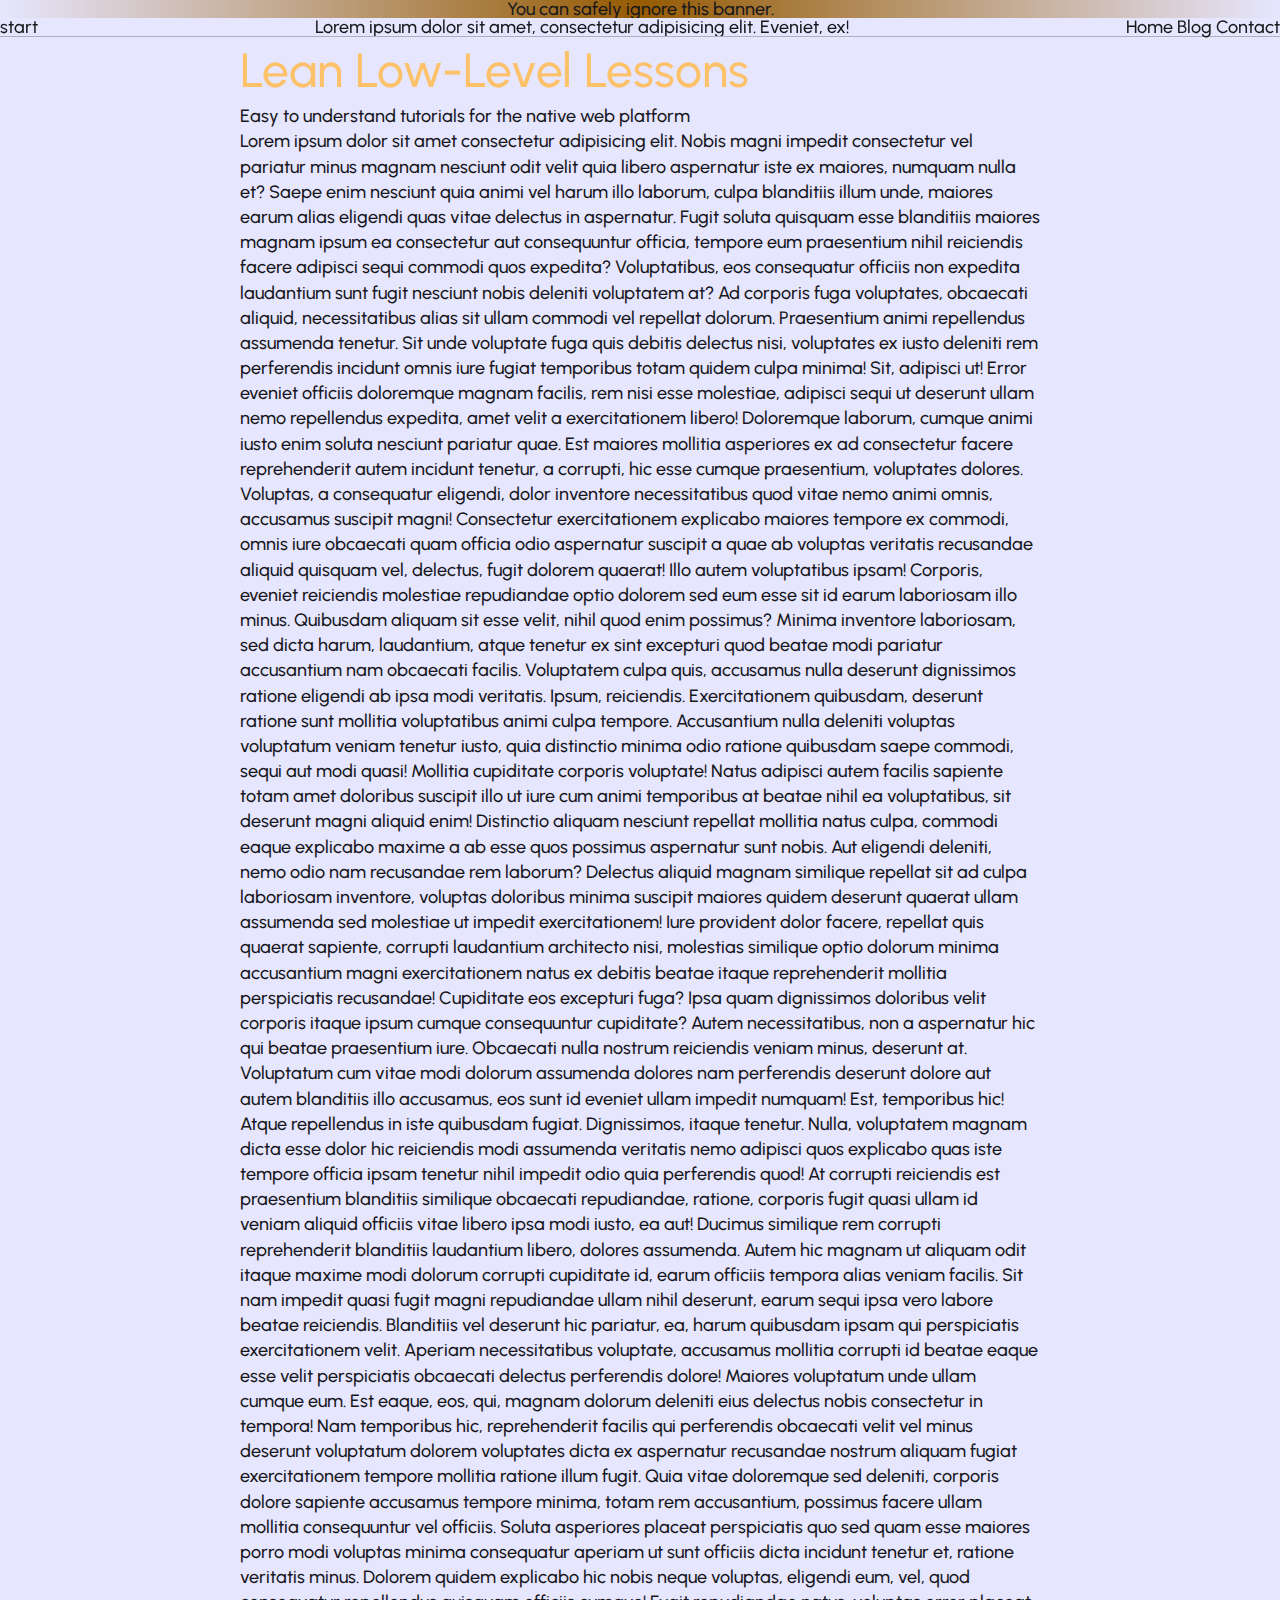
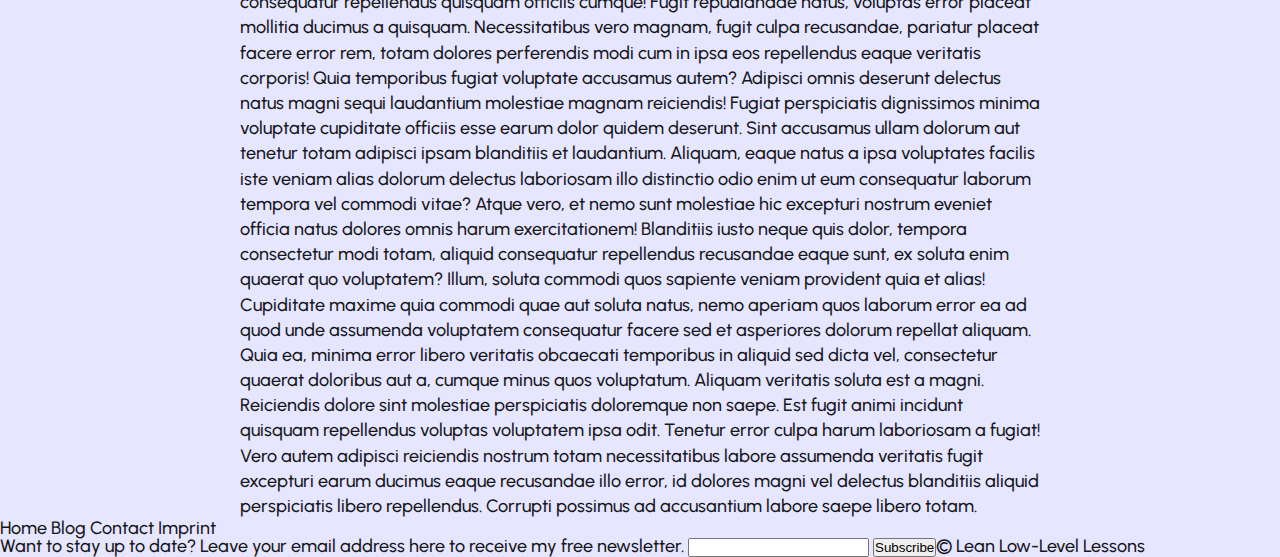
==== index.html @ 9b85d765 "initial commit" ====
<!DOCTYPE html>
<html lang="en">
<head>
  <!-- Technical -->
  <meta charset="utf-8">
  <meta name="viewport" content="width=device-width, initial-scale=1.0">
  <link rel="icon" href="image/favicon.svg" type="image/svg+xml">
  <link rel="apple-touch-icon" href="image/favicon.svg" type="image/svg+xml">
  <link rel="manifest" href="manifest.json">
  <meta name="theme-color" content="#fefefe">
  <meta name="msapplication-TileColor" content="#fefefe">
  <meta name="msapplication-TileImage" content="image/favicon.svg">
  <meta name="apple-mobile-web-app-capable" content="yes">
  <meta name="apple-mobile-web-app-status-bar-style" content="black-translucent">
  <title>Lean Low-Level Lessons</title>

  <!-- Styles -->
  <link rel="stylesheet" href="theme/default/reset.css" data-theme="default">
  <link rel="stylesheet" href="theme/default/font.css" data-theme="default">
  <link rel="stylesheet" href="theme/default/main.css" data-theme="default">
  <link rel="stylesheet" href="theme/default/variant/dark.css" media="(prefers-color-scheme: dark)" data-theme-variant="dark">
  <link rel="stylesheet" href="theme/default/variant/light.css" media="(not (prefers-color-scheme: dark))" data-theme-variant="light">

  <!-- Scripts -->
  <script src="lib/main.js" defer></script>

  <!-- SEO -->
  <meta name="author" content="Lean Low-Level Lessons">
  <meta name="description" content="Quality lessons for low-level web development in short and easy to understand videos and examples.">
  <meta name="keywords" content="low-level, web development, html, css, javascript, nginx">
  <meta name="language" content="English">
  <meta name="revisit-after" content="7 days">
  <meta name="robots" content="index, follow">

  <!-- Social Media -->
  <meta property="og:title" content="Lean Low-Level Lessons">
  <meta property="og:image" content="https://llll.dev/static/image/og-image.jpg">
  <meta property="og:description" content="Quality lessons for low-level web development in short and easy to understand videos and examples.">
  <meta property="og:locale" content="en_US">
  <meta property="og:type" content="website">

  <meta name="twitter:card" content="summary_large_image">
  <meta name="twitter:image" content="https://llll.dev/static/image/og-image.jpg">
  <meta name="twitter:title" content="Lean Low-Level Lessons">
  <meta name="twitter:description" content="Quality lessons for low-level web development in short and easy to understand videos and examples.">

</head>
<body>
  <aside class="site-banner">
    You can safely ignore this banner.
  </aside>

  <header class="site-header">
    <section class="start">
      start
    </section>

    <section class="center">
      Lorem ipsum dolor sit amet, consectetur adipisicing elit. Eveniet, ex!
    </section>

    <section class="end">
      <nav class="site-nav">
        <a href="index.html">Home</a>
        <a href="blog.html">Blog</a>
        <a href="contact.html">Contact</a>
      </nav>
    </section>
  </header>

  <main class="site-content">
    <h1>Lean Low-Level Lessons</h1>
    <p>Easy to understand tutorials for the native web platform</p>
    Lorem ipsum dolor sit amet consectetur adipisicing elit. Nobis magni impedit consectetur vel pariatur minus magnam nesciunt odit velit quia libero aspernatur iste ex maiores, numquam nulla et? Saepe enim nesciunt quia animi vel harum illo laborum, culpa blanditiis illum unde, maiores earum alias eligendi quas vitae delectus in aspernatur. Fugit soluta quisquam esse blanditiis maiores magnam ipsum ea consectetur aut consequuntur officia, tempore eum praesentium nihil reiciendis facere adipisci sequi commodi quos expedita? Voluptatibus, eos consequatur officiis non expedita laudantium sunt fugit nesciunt nobis deleniti voluptatem at? Ad corporis fuga voluptates, obcaecati aliquid, necessitatibus alias sit ullam commodi vel repellat dolorum. Praesentium animi repellendus assumenda tenetur. Sit unde voluptate fuga quis debitis delectus nisi, voluptates ex iusto deleniti rem perferendis incidunt omnis iure fugiat temporibus totam quidem culpa minima! Sit, adipisci ut! Error eveniet officiis doloremque magnam facilis, rem nisi esse molestiae, adipisci sequi ut deserunt ullam nemo repellendus expedita, amet velit a exercitationem libero! Doloremque laborum, cumque animi iusto enim soluta nesciunt pariatur quae. Est maiores mollitia asperiores ex ad consectetur facere reprehenderit autem incidunt tenetur, a corrupti, hic esse cumque praesentium, voluptates dolores. Voluptas, a consequatur eligendi, dolor inventore necessitatibus quod vitae nemo animi omnis, accusamus suscipit magni! Consectetur exercitationem explicabo maiores tempore ex commodi, omnis iure obcaecati quam officia odio aspernatur suscipit a quae ab voluptas veritatis recusandae aliquid quisquam vel, delectus, fugit dolorem quaerat! Illo autem voluptatibus ipsam! Corporis, eveniet reiciendis molestiae repudiandae optio dolorem sed eum esse sit id earum laboriosam illo minus. Quibusdam aliquam sit esse velit, nihil quod enim possimus? Minima inventore laboriosam, sed dicta harum, laudantium, atque tenetur ex sint excepturi quod beatae modi pariatur accusantium nam obcaecati facilis. Voluptatem culpa quis, accusamus nulla deserunt dignissimos ratione eligendi ab ipsa modi veritatis. Ipsum, reiciendis. Exercitationem quibusdam, deserunt ratione sunt mollitia voluptatibus animi culpa tempore. Accusantium nulla deleniti voluptas voluptatum veniam tenetur iusto, quia distinctio minima odio ratione quibusdam saepe commodi, sequi aut modi quasi! Mollitia cupiditate corporis voluptate! Natus adipisci autem facilis sapiente totam amet doloribus suscipit illo ut iure cum animi temporibus at beatae nihil ea voluptatibus, sit deserunt magni aliquid enim! Distinctio aliquam nesciunt repellat mollitia natus culpa, commodi eaque explicabo maxime a ab esse quos possimus aspernatur sunt nobis. Aut eligendi deleniti, nemo odio nam recusandae rem laborum? Delectus aliquid magnam similique repellat sit ad culpa laboriosam inventore, voluptas doloribus minima suscipit maiores quidem deserunt quaerat ullam assumenda sed molestiae ut impedit exercitationem! Iure provident dolor facere, repellat quis quaerat sapiente, corrupti laudantium architecto nisi, molestias similique optio dolorum minima accusantium magni exercitationem natus ex debitis beatae itaque reprehenderit mollitia perspiciatis recusandae! Cupiditate eos excepturi fuga? Ipsa quam dignissimos doloribus velit corporis itaque ipsum cumque consequuntur cupiditate? Autem necessitatibus, non a aspernatur hic qui beatae praesentium iure. Obcaecati nulla nostrum reiciendis veniam minus, deserunt at. Voluptatum cum vitae modi dolorum assumenda dolores nam perferendis deserunt dolore aut autem blanditiis illo accusamus, eos sunt id eveniet ullam impedit numquam! Est, temporibus hic! Atque repellendus in iste quibusdam fugiat. Dignissimos, itaque tenetur. Nulla, voluptatem magnam dicta esse dolor hic reiciendis modi assumenda veritatis nemo adipisci quos explicabo quas iste tempore officia ipsam tenetur nihil impedit odio quia perferendis quod! At corrupti reiciendis est praesentium blanditiis similique obcaecati repudiandae, ratione, corporis fugit quasi ullam id veniam aliquid officiis vitae libero ipsa modi iusto, ea aut! Ducimus similique rem corrupti reprehenderit blanditiis laudantium libero, dolores assumenda. Autem hic magnam ut aliquam odit itaque maxime modi dolorum corrupti cupiditate id, earum officiis tempora alias veniam facilis. Sit nam impedit quasi fugit magni repudiandae ullam nihil deserunt, earum sequi ipsa vero labore beatae reiciendis. Blanditiis vel deserunt hic pariatur, ea, harum quibusdam ipsam qui perspiciatis exercitationem velit. Aperiam necessitatibus voluptate, accusamus mollitia corrupti id beatae eaque esse velit perspiciatis obcaecati delectus perferendis dolore! Maiores voluptatum unde ullam cumque eum. Est eaque, eos, qui, magnam dolorum deleniti eius delectus nobis consectetur in tempora! Nam temporibus hic, reprehenderit facilis qui perferendis obcaecati velit vel minus deserunt voluptatum dolorem voluptates dicta ex aspernatur recusandae nostrum aliquam fugiat exercitationem tempore mollitia ratione illum fugit. Quia vitae doloremque sed deleniti, corporis dolore sapiente accusamus tempore minima, totam rem accusantium, possimus facere ullam mollitia consequuntur vel officiis. Soluta asperiores placeat perspiciatis quo sed quam esse maiores porro modi voluptas minima consequatur aperiam ut sunt officiis dicta incidunt tenetur et, ratione veritatis minus. Dolorem quidem explicabo hic nobis neque voluptas, eligendi eum, vel, quod consequatur repellendus quisquam officiis cumque! Fugit repudiandae natus, voluptas error placeat mollitia ducimus a quisquam. Necessitatibus vero magnam, fugit culpa recusandae, pariatur placeat facere error rem, totam dolores perferendis modi cum in ipsa eos repellendus eaque veritatis corporis! Quia temporibus fugiat voluptate accusamus autem? Adipisci omnis deserunt delectus natus magni sequi laudantium molestiae magnam reiciendis! Fugiat perspiciatis dignissimos minima voluptate cupiditate officiis esse earum dolor quidem deserunt. Sint accusamus ullam dolorum aut tenetur totam adipisci ipsam blanditiis et laudantium. Aliquam, eaque natus a ipsa voluptates facilis iste veniam alias dolorum delectus laboriosam illo distinctio odio enim ut eum consequatur laborum tempora vel commodi vitae? Atque vero, et nemo sunt molestiae hic excepturi nostrum eveniet officia natus dolores omnis harum exercitationem! Blanditiis iusto neque quis dolor, tempora consectetur modi totam, aliquid consequatur repellendus recusandae eaque sunt, ex soluta enim quaerat quo voluptatem? Illum, soluta commodi quos sapiente veniam provident quia et alias! Cupiditate maxime quia commodi quae aut soluta natus, nemo aperiam quos laborum error ea ad quod unde assumenda voluptatem consequatur facere sed et asperiores dolorum repellat aliquam. Quia ea, minima error libero veritatis obcaecati temporibus in aliquid sed dicta vel, consectetur quaerat doloribus aut a, cumque minus quos voluptatum. Aliquam veritatis soluta est a magni. Reiciendis dolore sint molestiae perspiciatis doloremque non saepe. Est fugit animi incidunt quisquam repellendus voluptas voluptatem ipsa odit. Tenetur error culpa harum laboriosam a fugiat! Vero autem adipisci reiciendis nostrum totam necessitatibus labore assumenda veritatis fugit excepturi earum ducimus eaque recusandae illo error, id dolores magni vel delectus blanditiis aliquid perspiciatis libero repellendus. Corrupti possimus ad accusantium labore saepe libero totam.
  </main>


  <nav aria-label="Footer" class="site-footer-nav">
    <a href="index.html">Home</a>
    <a href="blog.html">Blog</a>
    <a href="contact.html">Contact</a>
    <a>Imprint</a>
  </nav>

  <footer class="site-footer">
    <section class="start">
      Want to stay up to date? Leave your email address here to receive my free newsletter.
      <input type="text">
      <input type="submit" value="Subscribe">
    </section>
    <section class="end">
      &copy; Lean Low-Level Lessons
    </section>
  </footer>
</body>
</html>
---- theme/default/font.css ----
@import url('https://fonts.googleapis.com/css2?family=Urbanist:ital,wght@0,100..900;1,100..900&display=swap');
---- theme/default/main.css ----
:root {
  /* Global */
  --g-border-radius-xs: 0.125rem;
  --g-border-radius-sm: 0.25rem;
  --g-border-radius-md: 0.5rem;
  --g-border-radius-lg: 1rem;
  --g-border-radius-xl: 2rem;

  --g-border-width-px: 1px;
  --g-border-width-xs: 0.0625rem;
  --g-border-width-sm: 0.125rem;
  --g-border-width-md: 0.25rem;
  --g-border-width-lg: 0.5rem;
  --g-border-width-xl: 1rem;

  --g-spacing-1: 0.25rem;
  --g-spacing-2: 0.5rem;
  --g-spacing-3: 0.75rem;
  --g-spacing-4: 1rem;
  --g-spacing-5: 1.25rem;
  --g-spacing-6: 1.5rem;
  --g-spacing-7: 1.75rem;
  --g-spacing-8: 2rem;
  --g-spacing-16: 4rem;
  --g-spacing-24: 6rem;
  --g-spacing-32: 8rem;

  --g-content-width-max: 50rem;

  /* Colors */
  --c-primary-50: hsl(36, 96%, 95%);
  --c-primary-100: hsl(36, 96%, 90%);
  --c-primary-200: hsl(36, 96%, 80%);
  --c-primary-300: hsl(36, 96%, 70%);
  --c-primary-400: hsl(36, 96%, 60%);
  --c-primary-500: hsl(36, 96%, 50%);
  --c-primary-600: hsl(36, 96%, 40%);
  --c-primary-700: hsl(36, 96%, 30%);
  --c-primary-800: hsl(36, 96%, 20%);
  --c-primary-900: hsl(36, 96%, 10%);

  --c-secondary-50: hsl(216, 96%, 95%);
  --c-secondary-100: hsl(216, 96%, 90%);
  --c-secondary-200: hsl(216, 96%, 80%);
  --c-secondary-300: hsl(216, 96%, 70%);
  --c-secondary-400: hsl(216, 96%, 60%);
  --c-secondary-500: hsl(216, 96%, 50%);
  --c-secondary-600: hsl(216, 96%, 40%);
  --c-secondary-700: hsl(216, 96%, 30%);
  --c-secondary-800: hsl(216, 96%, 20%);
  --c-secondary-900: hsl(216, 96%, 10%);
}

@layer base {
  html,
  body {
    height: 100dvh;
  }

  body {
    background-color: var(--t-site__bg-color);
    color: var(--t-site__fg-color);
    font-family: "Urbanist", sans-serif;
    font-weight: 500;
    font-size: 18px;
    position: relative;
    text-shadow: var(--t-site__text-shadow);
  }

  .site-banner {
    background-image: linear-gradient(90deg, transparent 0%, var(--t-c-primary) 50%, transparent 100%);
    margin-inline: auto;
    text-align: center;
  }

  .site-header {
    background-color: var(--t-header__bg-color);
    backdrop-filter: blur(0.625rem);
    border-block-end: var(--g-border-width-px) solid var(--t-header__border-color);
    color: var(--t-header__fg-color);
    display: grid;
    grid-template-columns: auto 1fr auto;
    inset-block-start: 0;
    inset-inline: 0;
    padding: calc(100% - var(--v-content-width));
    position: sticky;
    text-align: center;

    .banner {
      font-weight: bold;
    }

    .center {
      overflow: hidden;
      text-overflow: ellipsis;
      white-space: nowrap;
    }
  }

  .site-content {
    line-height: 1.4;
    margin-inline: auto;
    max-width: calc(100vw - min(var(--g-spacing-16), 7vw));
    width: var(--g-content-width-max);
  }

  .site-footer {
    display: grid;
    grid-template-columns: auto 1fr auto;
  }

  h1 {
    background-clip: text;
    background-image: var(--t-headline__bg-image);
    color: transparent;
    font-size: 3rem;
  }
}
---- theme/default/variant/dark.css ----
:root {
  /* Colors */
  --t-c-primary: var(--c-primary-600);

  /* Components */
  --t-site__bg-color: hsl(240, 5%, 10%);
  --t-site__fg-color: hsl(240, 50%, 95%);
  --t-site__text-shadow: 1px 1px 1px rgba(0,0,0,0.25);

  --t-header__bg-color: transparent;
  --t-header__border-color: hsl(240, 5%, 95%, 0.1);

  --t-headline__bg-image: linear-gradient(var(--c-primary-300) 50%, var(--c-primary-800) 100%);
}
---- theme/default/variant/light.css ----
:root {
  /* Colors */
  --t-c-primary: var(--c-primary-700);

  /* Components */
  --t-site__bg-color: hsl(240, 95%, 95%);
  --t-site__fg-color: hsl(240, 10%, 10%);
  --t-site__text-shadow: none;

  --t-header__bg-color: transparent;
  --t-header__border-color: hsl(240, 5%, 5%, 0.25);

  --t-headline__bg-image: linear-gradient(90deg, var(--c-primary-300) 55%, var(--c-primary-300) 100%);
}
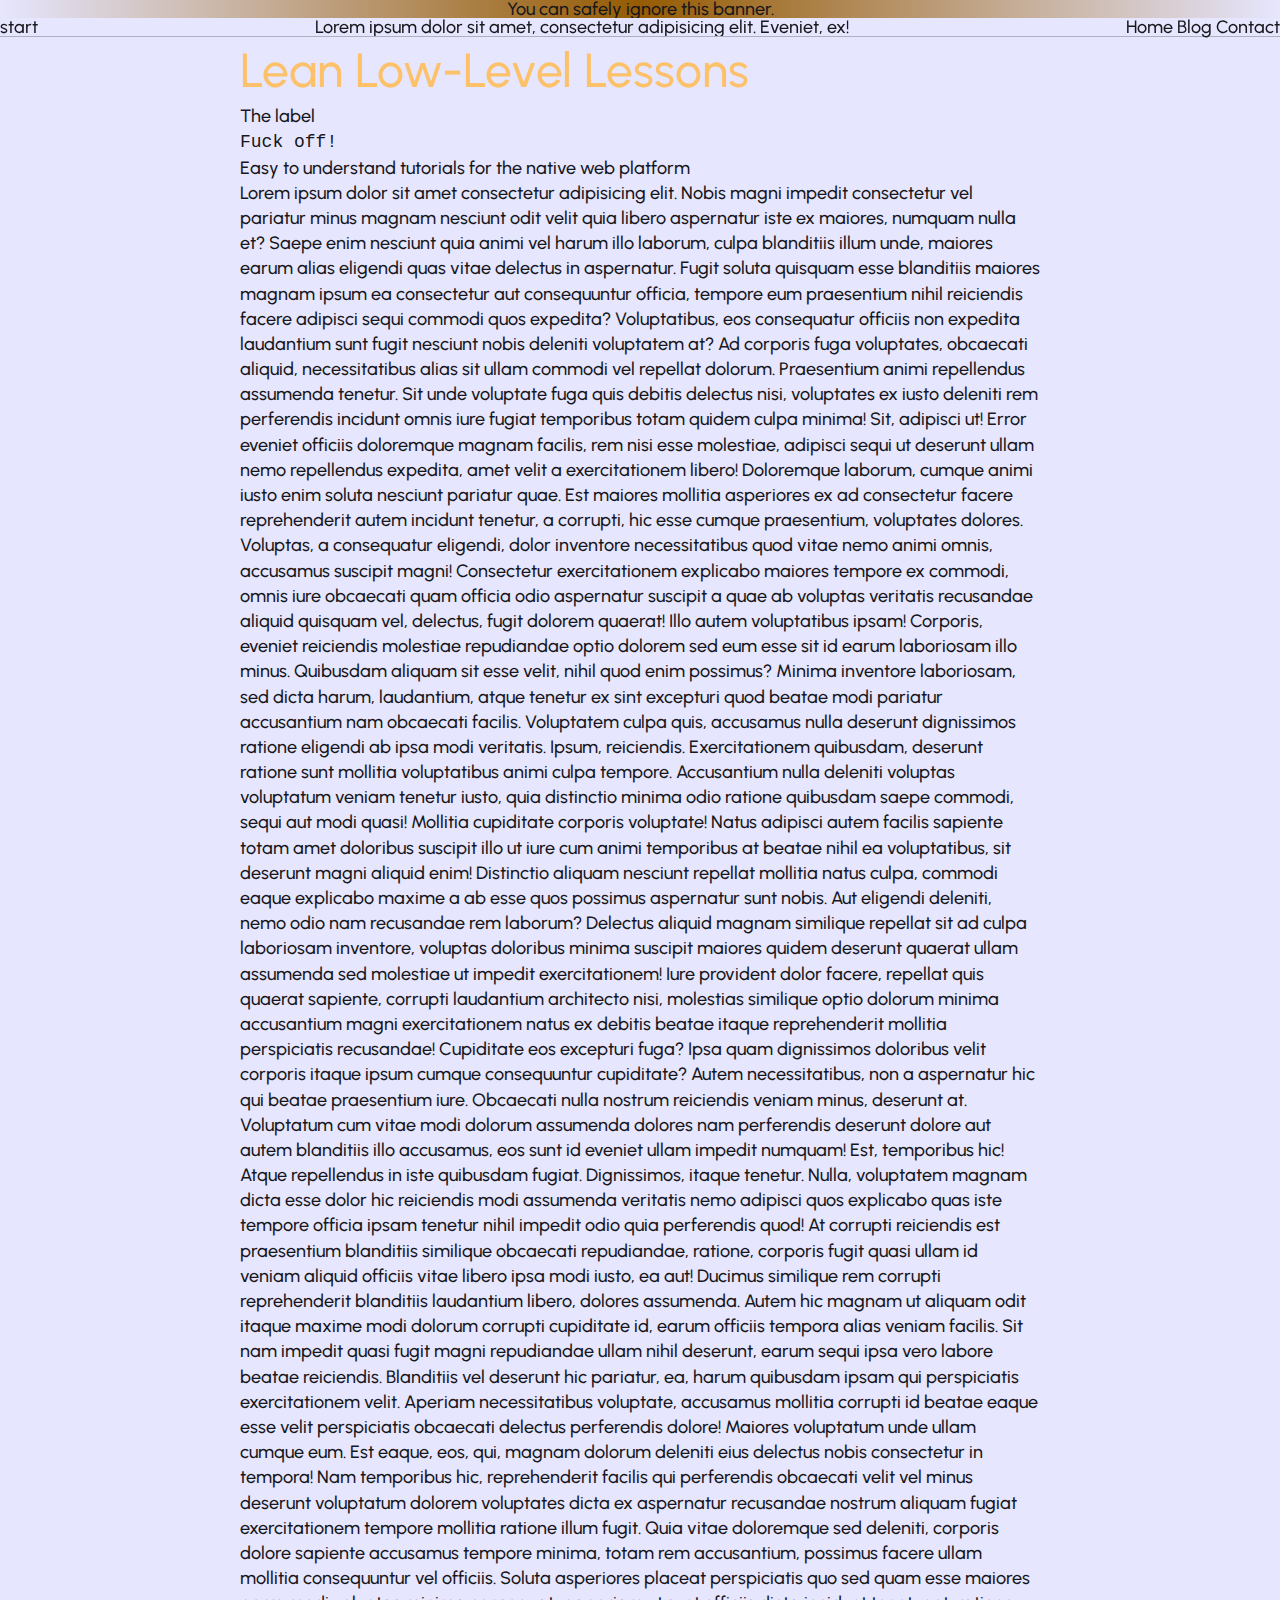
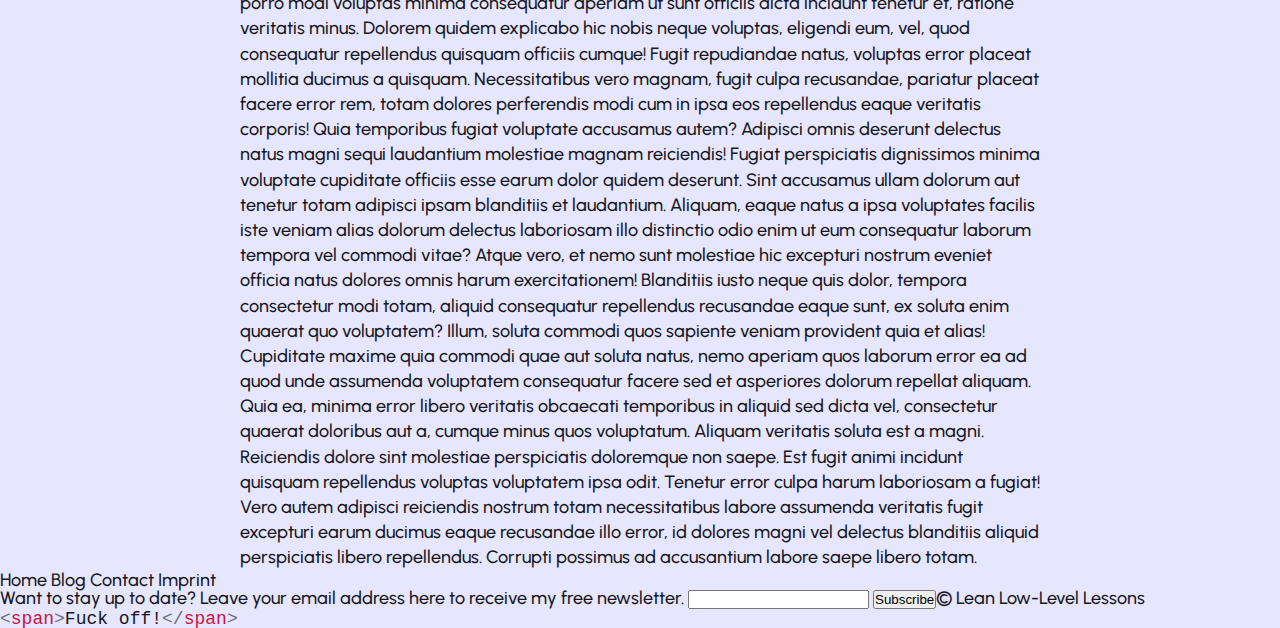
==== commit 0a07a7cf: "initial commit" ====
--- a/index.html
+++ b/index.html
@@ -4,25 +4,30 @@
   <!-- Technical -->
   <meta charset="utf-8">
   <meta name="viewport" content="width=device-width, initial-scale=1.0">
-  <link rel="icon" href="image/favicon.svg" type="image/svg+xml">
-  <link rel="apple-touch-icon" href="image/favicon.svg" type="image/svg+xml">
   <link rel="manifest" href="manifest.json">
-  <meta name="theme-color" content="#fefefe">
-  <meta name="msapplication-TileColor" content="#fefefe">
-  <meta name="msapplication-TileImage" content="image/favicon.svg">
+  <link rel="icon" href="./static/image/llll-favicon.svg" type="image/svg+xml">
+  <meta name="msapplication-TileColor" content="#33ff00">
+  <meta name="msapplication-TileImage" content="static/image/llll-logo.svg">
+
+  <link rel="mask-icon" href="./static/image/llll-favicon.svg" color="red">
+  <link rel="apple-touch-icon" href="./static/image/llll-192.png">
   <meta name="apple-mobile-web-app-capable" content="yes">
   <meta name="apple-mobile-web-app-status-bar-style" content="black-translucent">
   <title>Lean Low-Level Lessons</title>
 
   <!-- Styles -->
-  <link rel="stylesheet" href="theme/default/reset.css" data-theme="default">
-  <link rel="stylesheet" href="theme/default/font.css" data-theme="default">
-  <link rel="stylesheet" href="theme/default/main.css" data-theme="default">
-  <link rel="stylesheet" href="theme/default/variant/dark.css" media="(prefers-color-scheme: dark)" data-theme-variant="dark">
-  <link rel="stylesheet" href="theme/default/variant/light.css" media="(not (prefers-color-scheme: dark))" data-theme-variant="light">
+  <link rel="stylesheet" href="static/theme/default/reset.css" data-theme="default">
+  <link rel="stylesheet" href="static/theme/default/font.css" data-theme="default">
+  <link rel="stylesheet" href="static/theme/default/main.css" data-theme="default">
+  <link rel="stylesheet" href="static/theme/default/variant/dark.css" media="(prefers-color-scheme: dark)" data-theme-variant="dark">
+  <link rel="stylesheet" href="static/theme/default/variant/light.css" media="(not (prefers-color-scheme: dark))" data-theme-variant="light">
+
+  <link rel="stylesheet" href="static/theme/default/external/highlight/one-dark.min.css" media="(prefers-color-scheme: dark)" data-theme-variant="dark">
+  <link rel="stylesheet" href="static/theme/default/external/highlight/one-light.min.css" media="(not (prefers-color-scheme: dark))" data-theme-variant="light">
 
   <!-- Scripts -->
-  <script src="lib/main.js" defer></script>
+  <script src="static/lib/main.js" type="module"></script>
+  <script src="static/lib/external/highlight/highlight.min.js" type="module"></script>
 
   <!-- SEO -->
   <meta name="author" content="Lean Low-Level Lessons">
@@ -34,16 +39,15 @@
 
   <!-- Social Media -->
   <meta property="og:title" content="Lean Low-Level Lessons">
-  <meta property="og:image" content="https://llll.dev/static/image/og-image.jpg">
+  <meta property="og:image" content="/static/image/og-image.jpg">
   <meta property="og:description" content="Quality lessons for low-level web development in short and easy to understand videos and examples.">
   <meta property="og:locale" content="en_US">
   <meta property="og:type" content="website">
 
   <meta name="twitter:card" content="summary_large_image">
-  <meta name="twitter:image" content="https://llll.dev/static/image/og-image.jpg">
+  <meta name="twitter:image" content="/static/image/og-image.jpg">
   <meta name="twitter:title" content="Lean Low-Level Lessons">
   <meta name="twitter:description" content="Quality lessons for low-level web development in short and easy to understand videos and examples.">
-
 </head>
 <body>
   <aside class="site-banner">
@@ -70,6 +74,7 @@
 
   <main class="site-content">
     <h1>Lean Low-Level Lessons</h1>
+    <x-code-box value="3">Fuck off!</x-code-box>
     <p>Easy to understand tutorials for the native web platform</p>
     Lorem ipsum dolor sit amet consectetur adipisicing elit. Nobis magni impedit consectetur vel pariatur minus magnam nesciunt odit velit quia libero aspernatur iste ex maiores, numquam nulla et? Saepe enim nesciunt quia animi vel harum illo laborum, culpa blanditiis illum unde, maiores earum alias eligendi quas vitae delectus in aspernatur. Fugit soluta quisquam esse blanditiis maiores magnam ipsum ea consectetur aut consequuntur officia, tempore eum praesentium nihil reiciendis facere adipisci sequi commodi quos expedita? Voluptatibus, eos consequatur officiis non expedita laudantium sunt fugit nesciunt nobis deleniti voluptatem at? Ad corporis fuga voluptates, obcaecati aliquid, necessitatibus alias sit ullam commodi vel repellat dolorum. Praesentium animi repellendus assumenda tenetur. Sit unde voluptate fuga quis debitis delectus nisi, voluptates ex iusto deleniti rem perferendis incidunt omnis iure fugiat temporibus totam quidem culpa minima! Sit, adipisci ut! Error eveniet officiis doloremque magnam facilis, rem nisi esse molestiae, adipisci sequi ut deserunt ullam nemo repellendus expedita, amet velit a exercitationem libero! Doloremque laborum, cumque animi iusto enim soluta nesciunt pariatur quae. Est maiores mollitia asperiores ex ad consectetur facere reprehenderit autem incidunt tenetur, a corrupti, hic esse cumque praesentium, voluptates dolores. Voluptas, a consequatur eligendi, dolor inventore necessitatibus quod vitae nemo animi omnis, accusamus suscipit magni! Consectetur exercitationem explicabo maiores tempore ex commodi, omnis iure obcaecati quam officia odio aspernatur suscipit a quae ab voluptas veritatis recusandae aliquid quisquam vel, delectus, fugit dolorem quaerat! Illo autem voluptatibus ipsam! Corporis, eveniet reiciendis molestiae repudiandae optio dolorem sed eum esse sit id earum laboriosam illo minus. Quibusdam aliquam sit esse velit, nihil quod enim possimus? Minima inventore laboriosam, sed dicta harum, laudantium, atque tenetur ex sint excepturi quod beatae modi pariatur accusantium nam obcaecati facilis. Voluptatem culpa quis, accusamus nulla deserunt dignissimos ratione eligendi ab ipsa modi veritatis. Ipsum, reiciendis. Exercitationem quibusdam, deserunt ratione sunt mollitia voluptatibus animi culpa tempore. Accusantium nulla deleniti voluptas voluptatum veniam tenetur iusto, quia distinctio minima odio ratione quibusdam saepe commodi, sequi aut modi quasi! Mollitia cupiditate corporis voluptate! Natus adipisci autem facilis sapiente totam amet doloribus suscipit illo ut iure cum animi temporibus at beatae nihil ea voluptatibus, sit deserunt magni aliquid enim! Distinctio aliquam nesciunt repellat mollitia natus culpa, commodi eaque explicabo maxime a ab esse quos possimus aspernatur sunt nobis. Aut eligendi deleniti, nemo odio nam recusandae rem laborum? Delectus aliquid magnam similique repellat sit ad culpa laboriosam inventore, voluptas doloribus minima suscipit maiores quidem deserunt quaerat ullam assumenda sed molestiae ut impedit exercitationem! Iure provident dolor facere, repellat quis quaerat sapiente, corrupti laudantium architecto nisi, molestias similique optio dolorum minima accusantium magni exercitationem natus ex debitis beatae itaque reprehenderit mollitia perspiciatis recusandae! Cupiditate eos excepturi fuga? Ipsa quam dignissimos doloribus velit corporis itaque ipsum cumque consequuntur cupiditate? Autem necessitatibus, non a aspernatur hic qui beatae praesentium iure. Obcaecati nulla nostrum reiciendis veniam minus, deserunt at. Voluptatum cum vitae modi dolorum assumenda dolores nam perferendis deserunt dolore aut autem blanditiis illo accusamus, eos sunt id eveniet ullam impedit numquam! Est, temporibus hic! Atque repellendus in iste quibusdam fugiat. Dignissimos, itaque tenetur. Nulla, voluptatem magnam dicta esse dolor hic reiciendis modi assumenda veritatis nemo adipisci quos explicabo quas iste tempore officia ipsam tenetur nihil impedit odio quia perferendis quod! At corrupti reiciendis est praesentium blanditiis similique obcaecati repudiandae, ratione, corporis fugit quasi ullam id veniam aliquid officiis vitae libero ipsa modi iusto, ea aut! Ducimus similique rem corrupti reprehenderit blanditiis laudantium libero, dolores assumenda. Autem hic magnam ut aliquam odit itaque maxime modi dolorum corrupti cupiditate id, earum officiis tempora alias veniam facilis. Sit nam impedit quasi fugit magni repudiandae ullam nihil deserunt, earum sequi ipsa vero labore beatae reiciendis. Blanditiis vel deserunt hic pariatur, ea, harum quibusdam ipsam qui perspiciatis exercitationem velit. Aperiam necessitatibus voluptate, accusamus mollitia corrupti id beatae eaque esse velit perspiciatis obcaecati delectus perferendis dolore! Maiores voluptatum unde ullam cumque eum. Est eaque, eos, qui, magnam dolorum deleniti eius delectus nobis consectetur in tempora! Nam temporibus hic, reprehenderit facilis qui perferendis obcaecati velit vel minus deserunt voluptatum dolorem voluptates dicta ex aspernatur recusandae nostrum aliquam fugiat exercitationem tempore mollitia ratione illum fugit. Quia vitae doloremque sed deleniti, corporis dolore sapiente accusamus tempore minima, totam rem accusantium, possimus facere ullam mollitia consequuntur vel officiis. Soluta asperiores placeat perspiciatis quo sed quam esse maiores porro modi voluptas minima consequatur aperiam ut sunt officiis dicta incidunt tenetur et, ratione veritatis minus. Dolorem quidem explicabo hic nobis neque voluptas, eligendi eum, vel, quod consequatur repellendus quisquam officiis cumque! Fugit repudiandae natus, voluptas error placeat mollitia ducimus a quisquam. Necessitatibus vero magnam, fugit culpa recusandae, pariatur placeat facere error rem, totam dolores perferendis modi cum in ipsa eos repellendus eaque veritatis corporis! Quia temporibus fugiat voluptate accusamus autem? Adipisci omnis deserunt delectus natus magni sequi laudantium molestiae magnam reiciendis! Fugiat perspiciatis dignissimos minima voluptate cupiditate officiis esse earum dolor quidem deserunt. Sint accusamus ullam dolorum aut tenetur totam adipisci ipsam blanditiis et laudantium. Aliquam, eaque natus a ipsa voluptates facilis iste veniam alias dolorum delectus laboriosam illo distinctio odio enim ut eum consequatur laborum tempora vel commodi vitae? Atque vero, et nemo sunt molestiae hic excepturi nostrum eveniet officia natus dolores omnis harum exercitationem! Blanditiis iusto neque quis dolor, tempora consectetur modi totam, aliquid consequatur repellendus recusandae eaque sunt, ex soluta enim quaerat quo voluptatem? Illum, soluta commodi quos sapiente veniam provident quia et alias! Cupiditate maxime quia commodi quae aut soluta natus, nemo aperiam quos laborum error ea ad quod unde assumenda voluptatem consequatur facere sed et asperiores dolorum repellat aliquam. Quia ea, minima error libero veritatis obcaecati temporibus in aliquid sed dicta vel, consectetur quaerat doloribus aut a, cumque minus quos voluptatum. Aliquam veritatis soluta est a magni. Reiciendis dolore sint molestiae perspiciatis doloremque non saepe. Est fugit animi incidunt quisquam repellendus voluptas voluptatem ipsa odit. Tenetur error culpa harum laboriosam a fugiat! Vero autem adipisci reiciendis nostrum totam necessitatibus labore assumenda veritatis fugit excepturi earum ducimus eaque recusandae illo error, id dolores magni vel delectus blanditiis aliquid perspiciatis libero repellendus. Corrupti possimus ad accusantium labore saepe libero totam.
   </main>
--- a/static/theme/default/font.css
+++ b/static/theme/default/font.css
@@ -0,0 +1 @@
+@import url('https://fonts.googleapis.com/css2?family=Urbanist:ital,wght@0,100..900;1,100..900&display=swap');
--- a/static/theme/default/main.css
+++ b/static/theme/default/main.css
@@ -0,0 +1,118 @@
+:root {
+  /* Global */
+  --g-border-radius-xs: 0.125rem;
+  --g-border-radius-sm: 0.25rem;
+  --g-border-radius-md: 0.5rem;
+  --g-border-radius-lg: 1rem;
+  --g-border-radius-xl: 2rem;
+
+  --g-border-width-px: 1px;
+  --g-border-width-xs: 0.0625rem;
+  --g-border-width-sm: 0.125rem;
+  --g-border-width-md: 0.25rem;
+  --g-border-width-lg: 0.5rem;
+  --g-border-width-xl: 1rem;
+
+  --g-spacing-1: 0.25rem;
+  --g-spacing-2: 0.5rem;
+  --g-spacing-3: 0.75rem;
+  --g-spacing-4: 1rem;
+  --g-spacing-5: 1.25rem;
+  --g-spacing-6: 1.5rem;
+  --g-spacing-7: 1.75rem;
+  --g-spacing-8: 2rem;
+  --g-spacing-16: 4rem;
+  --g-spacing-24: 6rem;
+  --g-spacing-32: 8rem;
+
+  --g-content-width-max: 50rem;
+
+  /* Colors */
+  --c-primary-50: hsl(36, 96%, 95%);
+  --c-primary-100: hsl(36, 96%, 90%);
+  --c-primary-200: hsl(36, 96%, 80%);
+  --c-primary-300: hsl(36, 96%, 70%);
+  --c-primary-400: hsl(36, 96%, 60%);
+  --c-primary-500: hsl(36, 96%, 50%);
+  --c-primary-600: hsl(36, 96%, 40%);
+  --c-primary-700: hsl(36, 96%, 30%);
+  --c-primary-800: hsl(36, 96%, 20%);
+  --c-primary-900: hsl(36, 96%, 10%);
+
+  --c-secondary-50: hsl(216, 96%, 95%);
+  --c-secondary-100: hsl(216, 96%, 90%);
+  --c-secondary-200: hsl(216, 96%, 80%);
+  --c-secondary-300: hsl(216, 96%, 70%);
+  --c-secondary-400: hsl(216, 96%, 60%);
+  --c-secondary-500: hsl(216, 96%, 50%);
+  --c-secondary-600: hsl(216, 96%, 40%);
+  --c-secondary-700: hsl(216, 96%, 30%);
+  --c-secondary-800: hsl(216, 96%, 20%);
+  --c-secondary-900: hsl(216, 96%, 10%);
+}
+
+@layer base {
+  html,
+  body {
+    height: 100dvh;
+  }
+
+  body {
+    background-color: var(--t-site__bg-color);
+    color: var(--t-site__fg-color);
+    font-family: "Urbanist", sans-serif;
+    font-weight: 500;
+    font-size: 18px;
+    position: relative;
+    text-shadow: var(--t-site__text-shadow);
+  }
+
+  .site-banner {
+    background-image: linear-gradient(90deg, transparent 0%, var(--t-c-primary) 50%, transparent 100%);
+    margin-inline: auto;
+    text-align: center;
+  }
+
+  .site-header {
+    background-color: var(--t-header__bg-color);
+    backdrop-filter: blur(0.625rem);
+    border-block-end: var(--g-border-width-px) solid var(--t-header__border-color);
+    color: var(--t-header__fg-color);
+    display: grid;
+    grid-template-columns: auto 1fr auto;
+    inset-block-start: 0;
+    inset-inline: 0;
+    padding: calc(100% - var(--v-content-width));
+    position: sticky;
+    text-align: center;
+
+    .banner {
+      font-weight: bold;
+    }
+
+    .center {
+      overflow: hidden;
+      text-overflow: ellipsis;
+      white-space: nowrap;
+    }
+  }
+
+  .site-content {
+    line-height: 1.4;
+    margin-inline: auto;
+    max-width: calc(100vw - min(var(--g-spacing-16), 7vw));
+    width: var(--g-content-width-max);
+  }
+
+  .site-footer {
+    display: grid;
+    grid-template-columns: auto 1fr auto;
+  }
+
+  h1 {
+    background-clip: text;
+    background-image: var(--t-headline__bg-image);
+    color: transparent;
+    font-size: 3rem;
+  }
+}
--- a/static/theme/default/variant/dark.css
+++ b/static/theme/default/variant/dark.css
@@ -0,0 +1,14 @@
+:root {
+  /* Colors */
+  --t-c-primary: var(--c-primary-600);
+
+  /* Components */
+  --t-site__bg-color: hsl(240, 5%, 10%);
+  --t-site__fg-color: hsl(240, 50%, 95%);
+  --t-site__text-shadow: 1px 1px 1px rgba(0,0,0,0.25);
+
+  --t-header__bg-color: transparent;
+  --t-header__border-color: hsl(240, 5%, 95%, 0.1);
+
+  --t-headline__bg-image: linear-gradient(var(--c-primary-300) 50%, var(--c-primary-800) 100%);
+}
--- a/static/theme/default/variant/light.css
+++ b/static/theme/default/variant/light.css
@@ -0,0 +1,14 @@
+:root {
+  /* Colors */
+  --t-c-primary: var(--c-primary-700);
+
+  /* Components */
+  --t-site__bg-color: hsl(240, 95%, 95%);
+  --t-site__fg-color: hsl(240, 10%, 10%);
+  --t-site__text-shadow: none;
+
+  --t-header__bg-color: transparent;
+  --t-header__border-color: hsl(240, 5%, 5%, 0.25);
+
+  --t-headline__bg-image: linear-gradient(90deg, var(--c-primary-300) 55%, var(--c-primary-300) 100%);
+}
--- a/static/theme/default/external/highlight/one-dark.min.css
+++ b/static/theme/default/external/highlight/one-dark.min.css
@@ -0,0 +1,7 @@
+/*!
+  Theme: OneDark
+  Author: Lalit Magant (http://github.com/tilal6991)
+  License: ~ MIT (or more permissive) [via base16-schemes-source]
+  Maintainer: @highlightjs/core-team
+  Version: 2021.09.0
+*/pre code.hljs{display:block;overflow-x:auto;padding:1em}code.hljs{padding:3px 5px}.hljs{color:#abb2bf;background:#282c34}.hljs ::selection,.hljs::selection{background-color:#3e4451;color:#abb2bf}.hljs-comment{color:#545862}.hljs-tag{color:#565c64}.hljs-operator,.hljs-punctuation,.hljs-subst{color:#abb2bf}.hljs-operator{opacity:.7}.hljs-bullet,.hljs-deletion,.hljs-name,.hljs-selector-tag,.hljs-template-variable,.hljs-variable{color:#e06c75}.hljs-attr,.hljs-link,.hljs-literal,.hljs-number,.hljs-symbol,.hljs-variable.constant_{color:#d19a66}.hljs-class .hljs-title,.hljs-title,.hljs-title.class_{color:#e5c07b}.hljs-strong{font-weight:700;color:#e5c07b}.hljs-addition,.hljs-code,.hljs-string,.hljs-title.class_.inherited__{color:#98c379}.hljs-built_in,.hljs-doctag,.hljs-keyword.hljs-atrule,.hljs-quote,.hljs-regexp{color:#56b6c2}.hljs-attribute,.hljs-function .hljs-title,.hljs-section,.hljs-title.function_,.ruby .hljs-property{color:#61afef}.diff .hljs-meta,.hljs-keyword,.hljs-template-tag,.hljs-type{color:#c678dd}.hljs-emphasis{color:#c678dd;font-style:italic}.hljs-meta,.hljs-meta .hljs-keyword,.hljs-meta .hljs-string{color:#be5046}.hljs-meta .hljs-keyword,.hljs-meta-keyword{font-weight:700}--- a/static/theme/default/external/highlight/one-light.min.css
+++ b/static/theme/default/external/highlight/one-light.min.css
@@ -0,0 +1,7 @@
+/*!
+  Theme: One Light
+  Author: Daniel Pfeifer (http://github.com/purpleKarrot)
+  License: ~ MIT (or more permissive) [via base16-schemes-source]
+  Maintainer: @highlightjs/core-team
+  Version: 2021.09.0
+*/pre code.hljs{display:block;overflow-x:auto;padding:1em}code.hljs{padding:3px 5px}.hljs{color:#383a42;background:#fafafa}.hljs ::selection,.hljs::selection{background-color:#e5e5e6;color:#383a42}.hljs-comment{color:#a0a1a7}.hljs-tag{color:#696c77}.hljs-operator,.hljs-punctuation,.hljs-subst{color:#383a42}.hljs-operator{opacity:.7}.hljs-bullet,.hljs-deletion,.hljs-name,.hljs-selector-tag,.hljs-template-variable,.hljs-variable{color:#ca1243}.hljs-attr,.hljs-link,.hljs-literal,.hljs-number,.hljs-symbol,.hljs-variable.constant_{color:#d75f00}.hljs-class .hljs-title,.hljs-title,.hljs-title.class_{color:#c18401}.hljs-strong{font-weight:700;color:#c18401}.hljs-addition,.hljs-code,.hljs-string,.hljs-title.class_.inherited__{color:#50a14f}.hljs-built_in,.hljs-doctag,.hljs-keyword.hljs-atrule,.hljs-quote,.hljs-regexp{color:#0184bc}.hljs-attribute,.hljs-function .hljs-title,.hljs-section,.hljs-title.function_,.ruby .hljs-property{color:#4078f2}.diff .hljs-meta,.hljs-keyword,.hljs-template-tag,.hljs-type{color:#a626a4}.hljs-emphasis{color:#a626a4;font-style:italic}.hljs-meta,.hljs-meta .hljs-keyword,.hljs-meta .hljs-string{color:#986801}.hljs-meta .hljs-keyword,.hljs-meta-keyword{font-weight:700}